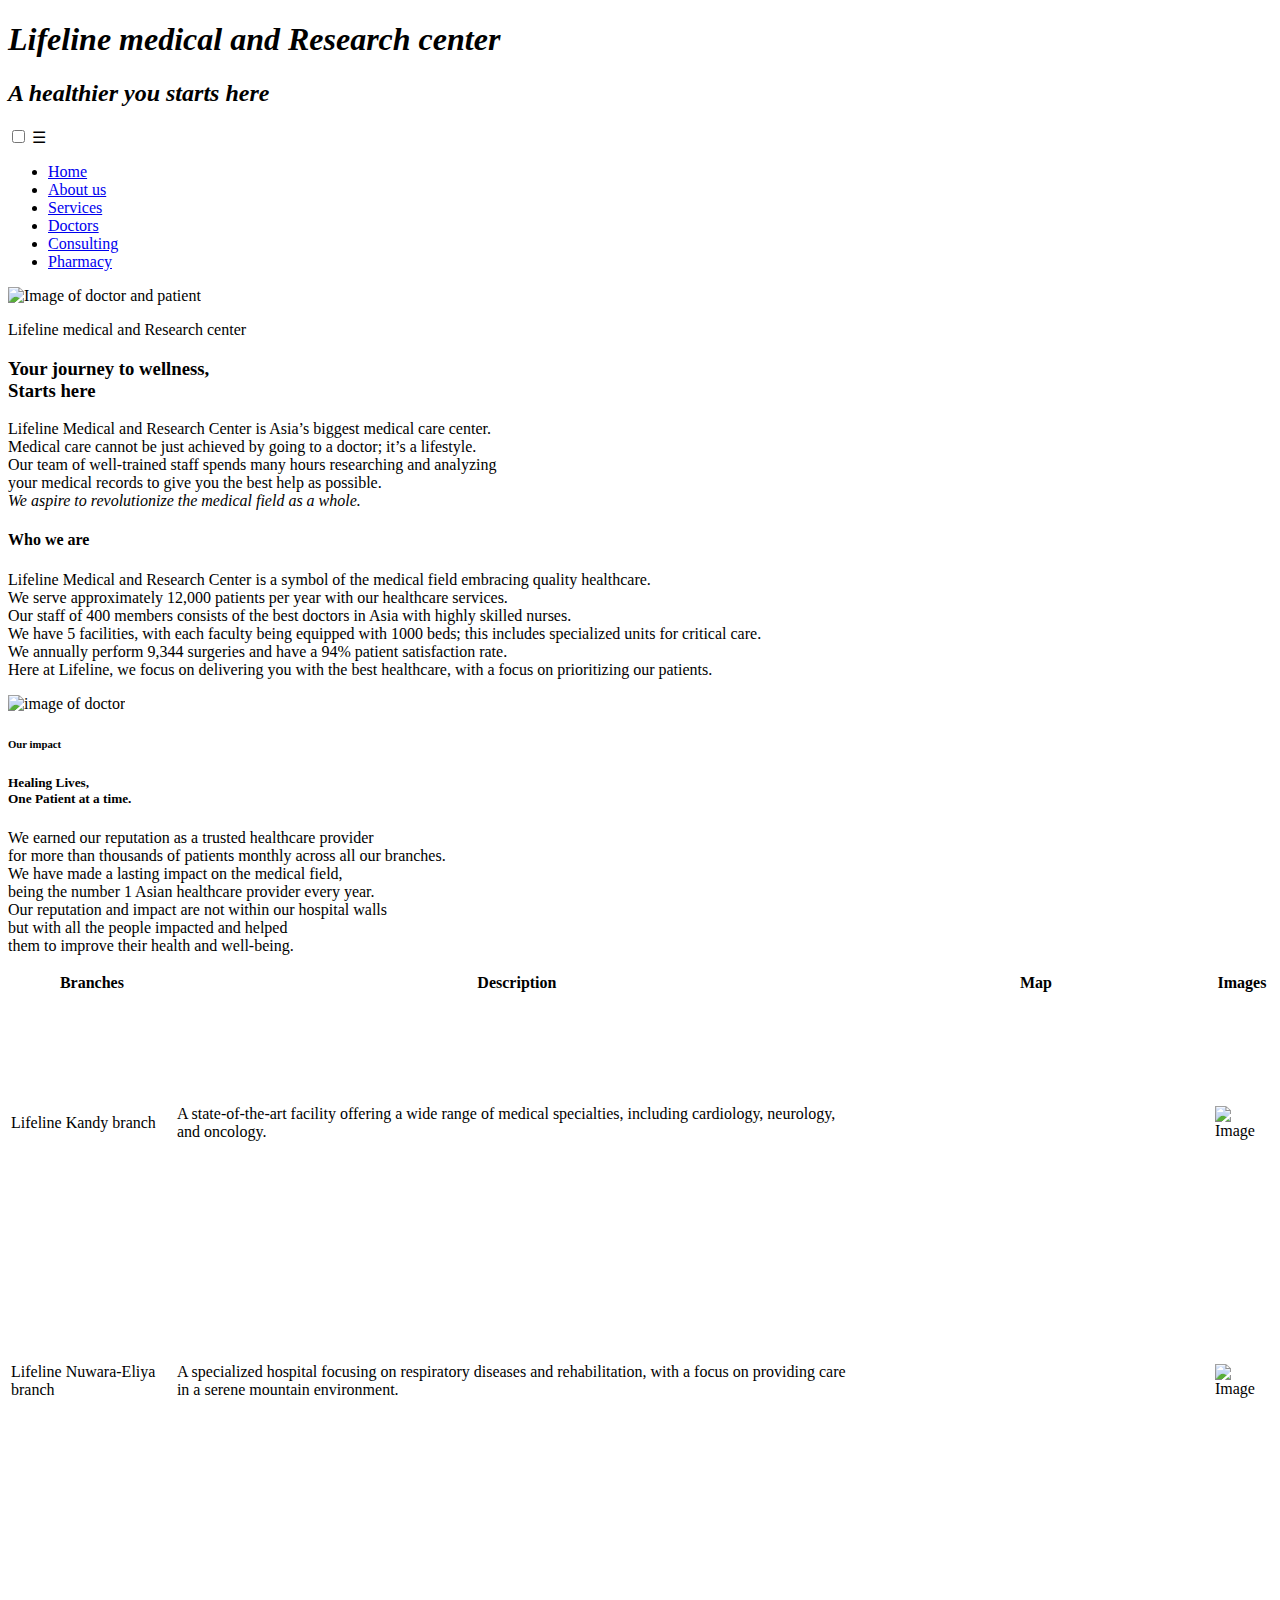
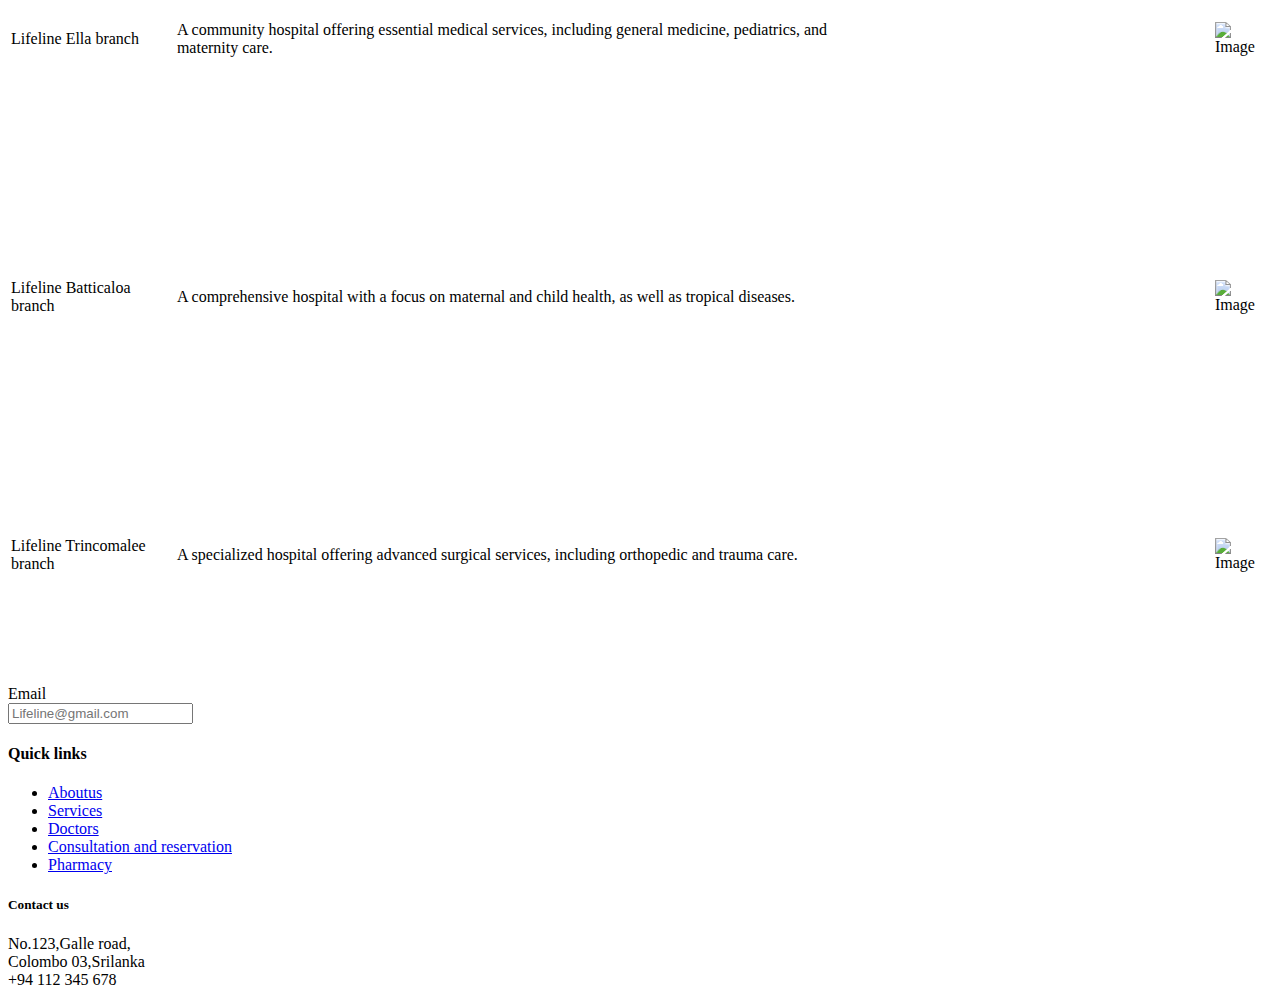
==== aboutus.html @ 41ca75fc "Add files via upload" ====
<!DOCTYPE html>
<html lang="en">
  <head>
    <meta charset="UTF-8" />
    <meta name="viewport" content="width=device-width, initial-scale=1.0" />
    <title>Lifeline medical and Research center</title>
    <link rel="stylesheet" href="CSS/aboutus.css" />
  </head>
  <body>
    <div class="headsect">
      <div class="headtxt">
        <h1 class="heading1">
          <em>Lifeline medical and Research center</em>
        </h1>
        <h2 class="heading2">
          <em>A healthier you starts here</em>
        </h2>
      </div>
    </div>

    <nav>
      <input type="checkbox" id="menu-toggle" />
      <label for="menu-toggle" class="menu-icon">&#9776;</label>
      <ul class="menu">
        <li><a href="index.html">Home</a></li>
        <li><a href="aboutus.html">About us</a></li>
        <li><a href="Services.html">Services</a></li>
        <li><a href="Doctors.html">Doctors</a></li>
        <li><a href="Consultation and reservation.html">Consulting</a></li>
        <li><a href="pharmacy.html">Pharmacy</a></li>
      </ul>
    </nav>

    <section class="sec1">
      <img
        class="aboutusimage"
        src="images/About us.jpg"
        alt="Image of doctor and patient"
      />

      <div>
        <p class="Abus">Lifeline medical and Research center</p>
        <h3 id="h3">
          Your journey to wellness,<br />
          Starts here
        </h3>

        <p id="para">
          Lifeline Medical and Research Center is Asia’s biggest medical care
          center. <br />
          Medical care cannot be just achieved by going to a doctor; it’s a
          lifestyle. <br />
          Our team of well-trained staff spends many hours researching and
          analyzing <br />
          your medical records to give you the best help as possible. <br /><em>
            We aspire to revolutionize the medical field as a whole.</em
          >
        </p>
      </div>
    </section>

    <section class="sec2">
      <div>
        <h4 id="h4">Who we are</h4>
        <p id="psec1">
          Lifeline Medical and Research Center is a symbol of the medical field
          embracing quality healthcare. <br />
          We serve approximately 12,000 patients per year with our healthcare
          services. <br />
          Our staff of 400 members consists of the best doctors in Asia with
          highly skilled nurses.<br />
          We have 5 facilities, with each faculty being equipped with 1000 beds;
          this includes specialized units for critical care. <br />
          We annually perform 9,344 surgeries and have a 94% patient
          satisfaction rate. <br />
          Here at Lifeline, we focus on delivering you with the best healthcare,
          with a focus on prioritizing our patients.
        </p>
      </div>
    </section>
    <section class="sec3">
      <img
        class="sec3img"
        src="images/healing lives.avif"
        alt="image of doctor"
      />

      <h6 id="h6">Our impact</h6>
      <h5 id="h5">Healing Lives,<br />One Patient at a time.</h5>

      <p id="psec2">
        We earned our reputation as a trusted healthcare provider <br />
        for more than thousands of patients monthly across all our branches.
        <br />
        We have made a lasting impact on the medical field, <br />
        being the number 1 Asian healthcare provider every year. <br />
        Our reputation and impact are not within our hospital walls <br />but
        with all the people impacted and helped <br />
        them to improve their health and well-being.
      </p>
    </section>
    <table class="table">
      <tr>
        <th>Branches</th>
        <th>Description</th>
        <th>Map</th>
        <th>Images</th>
      </tr>
      <tr>
        <td>Lifeline Kandy branch</td>
        <td>
          A state-of-the-art facility offering a wide range of medical
          specialties, including cardiology, neurology, and oncology.
        </td>
        <td>
          <iframe
            src="https://www.google.com/maps/embed?pb=!1m14!1m12!1m3!1d868.8200942307998!2d80.63075893583607!3d7.285159734016396!2m3!1f0!2f0!3f0!3m2!1i1024!2i768!4f13.1!5e0!3m2!1sen!2slk!4v1725992396727!5m2!1sen!2slk"
            width="350"
            height="250"
            style="border: 0"
            allowfullscreen=""
            loading="lazy"
            referrerpolicy="no-referrer-when-downgrade"
            >Lifeline Kandy branch</iframe
          >
        </td>
        <td><img src="images/Kandy branch.jpg" alt="Image" /></td>
      </tr>
      <tr>
        <td>Lifeline Nuwara-Eliya branch</td>
        <td>
          A specialized hospital focusing on respiratory diseases and
          rehabilitation, with a focus on providing care in a serene mountain
          environment.
        </td>
        <td>
          <iframe
            src="https://www.google.com/maps/embed?pb=!1m18!1m12!1m3!1d726.719790035398!2d80.79352157753644!3d6.952860335462209!2m3!1f0!2f0!3f0!3m2!1i1024!2i768!4f13.1!3m3!1m2!1s0x3ae380434e1554c7%3A0x291608404c937d9c!2sNuwara%20Eliya!5e0!3m2!1sen!2slk!4v1725995589548!5m2!1sen!2slk"
            width="350"
            height="250"
            style="border: 0"
            allowfullscreen=""
            loading="lazy"
            referrerpolicy="no-referrer-when-downgrade"
            >Lifeline Nuwara-Eliya branch</iframe
          >
        </td>
        <td><img src="images/Nuwara-Eliya.png" alt="Image" /></td>
      </tr>
      <tr>
        <td>Lifeline Ella branch</td>
        <td>
          A community hospital offering essential medical services, including
          general medicine, pediatrics, and maternity care.
        </td>
        <td>
          <iframe
            src="https://www.google.com/maps/embed?pb=!1m18!1m12!1m3!1d495.148804326117!2d81.04576549305061!3d6.867769811684056!2m3!1f0!2f0!3f0!3m2!1i1024!2i768!4f13.1!3m3!1m2!1s0x3ae465955bc09a25%3A0xbdfadcdadec487fb!2sElla!5e0!3m2!1sen!2slk!4v1725995658808!5m2!1sen!2slk"
            width="350"
            height="250"
            style="border: 0"
            allowfullscreen=""
            loading="lazy"
            referrerpolicy="no-referrer-when-downgrade"
            >Lifeline Ella branch</iframe
          >
        </td>
        <td><img src="images/Ella.avif" alt="Image" /></td>
      </tr>
      <tr>
        <td>Lifeline Batticaloa branch</td>
        <td>
          A comprehensive hospital with a focus on maternal and child health, as
          well as tropical diseases.
        </td>
        <td>
          <iframe
            src="https://www.google.com/maps/embed?pb=!1m18!1m12!1m3!1d988.342657332266!2d81.66416466606272!3d7.750455884718097!2m3!1f0!2f0!3f0!3m2!1i1024!2i768!4f13.1!3m3!1m2!1s0x3afacd5a8d4e794b%3A0x445b48547815a564!2sBatticaloa!5e0!3m2!1sen!2slk!4v1725995783666!5m2!1sen!2slk"
            width="350"
            height="250"
            style="border: 0"
            allowfullscreen=""
            loading="lazy"
            referrerpolicy="no-referrer-when-downgrade"
            >Lifeline Batticaloa branch</iframe
          >
        </td>
        <td><img src="images/Batticaloa.jpeg" alt="Image" /></td>
      </tr>
      <tr>
        <td>Lifeline Trincomalee branch</td>
        <td>
          A specialized hospital offering advanced surgical services, including
          orthopedic and trauma care.
        </td>
        <td>
          <iframe
            src="https://www.google.com/maps/embed?pb=!1m18!1m12!1m3!1d822.3923364377348!2d81.2159187462006!3d8.587860156119842!2m3!1f0!2f0!3f0!3m2!1i1024!2i768!4f13.1!3m3!1m2!1s0x3afbbcb6902dbe27%3A0x7de76a7a331b0fbb!2sTrincomalee!5e0!3m2!1sen!2slk!4v1725995866344!5m2!1sen!2slk"
            width="350"
            height="250"
            style="border: 0"
            allowfullscreen=""
            loading="lazy"
            referrerpolicy="no-referrer-when-downgrade"
            >Lifeline Trincomalee branch</iframe
          >
        </td>
        <td><img src="images/Trincomalee.avif" alt="Image" /></td>
      </tr>
    </table>

    <footer class="footer">
      <div class="footer-container">
        <div class="item" id="mail">
          <label for="email">Email</label><br />
          <input type="email" placeholder="Lifeline@gmail.com" />
        </div>
        <div class="item">
          <h4 id="quicklink">Quick links</h4>
          <div class="listcolumn">
            <ul id="unorderlistfoot">
              <li><a href="Aboutus.html">Aboutus</a></li>
              <li><a href="Services.html">Services</a></li>
              <li><a href="Doctors.html">Doctors</a></li>
              <li>
                <a href="Consultation and reservation.html"
                  >Consultation and reservation</a
                >
              </li>
              <li><a href="Pharmacy.html">Pharmacy</a></li>
            </ul>
          </div>
        </div>
        <div class="item">
          <h5>Contact us</h5>
          <p>
            No.123,Galle road,<br />
            Colombo 03,Srilanka <br />+94 112 345 678
          </p>
        </div>
      </div>
    </footer>
  </body>
</html>
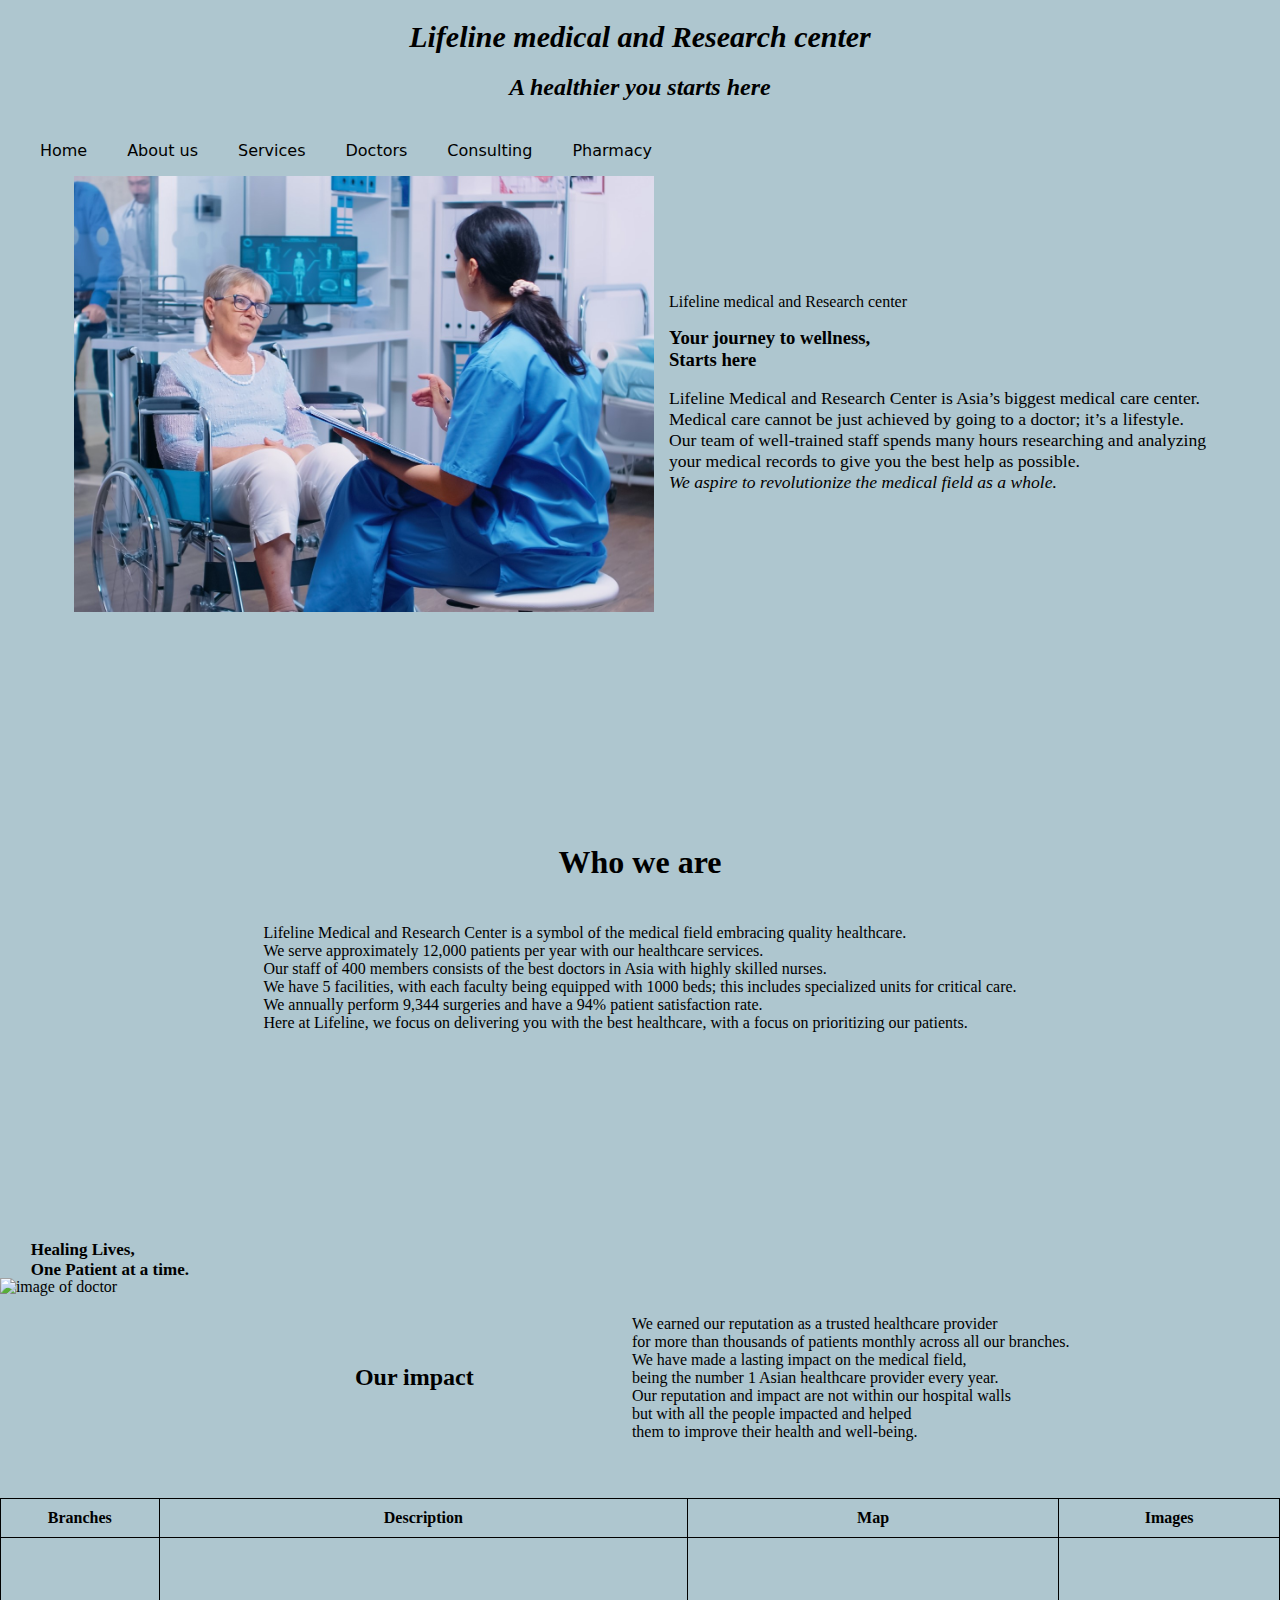
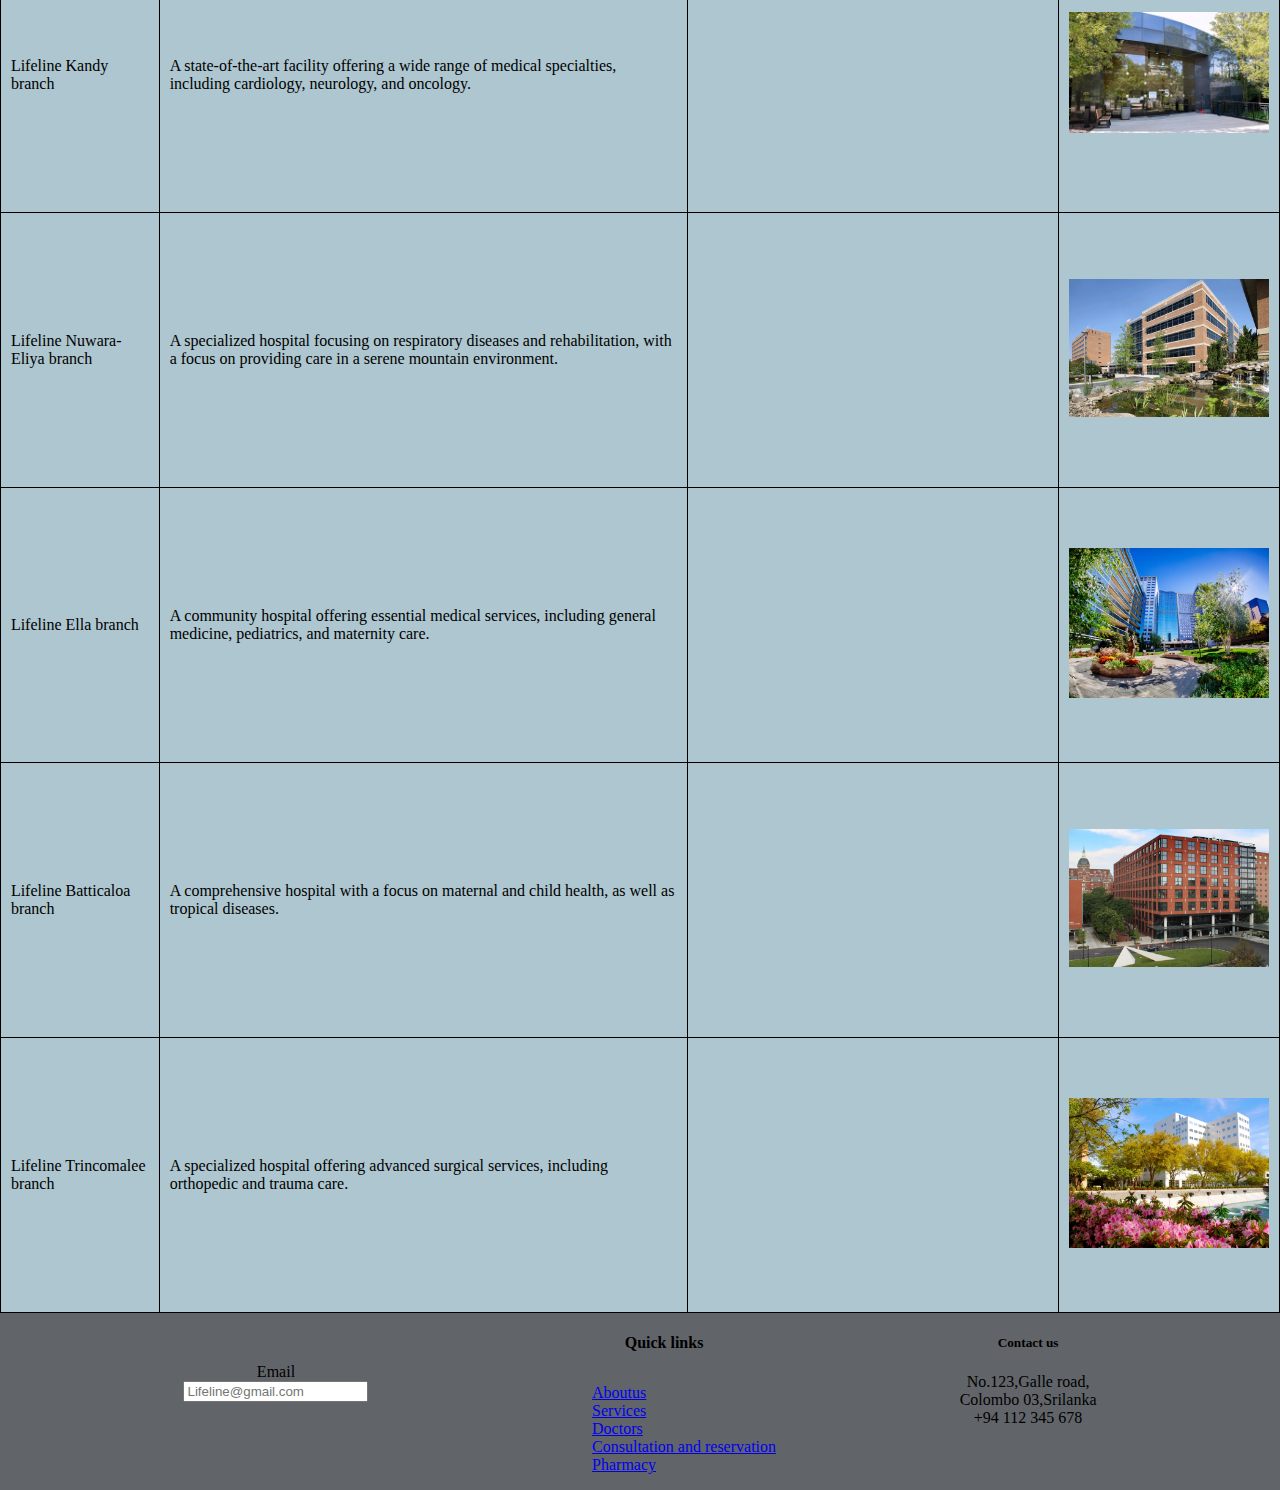
==== commit ebefe8d1: "Update aboutus.html" ====
--- a/aboutus.html
+++ b/aboutus.html
@@ -4,7 +4,7 @@
     <meta charset="UTF-8" />
     <meta name="viewport" content="width=device-width, initial-scale=1.0" />
     <title>Lifeline medical and Research center</title>
-    <link rel="stylesheet" href="CSS/aboutus.css" />
+    <link rel="stylesheet" href="aboutus.css" />
   </head>
   <body>
     <div class="headsect">
@@ -34,7 +34,7 @@
     <section class="sec1">
       <img
         class="aboutusimage"
-        src="images/About us.jpg"
+        src="About us.jpg"
         alt="Image of doctor and patient"
       />
 
@@ -124,7 +124,7 @@
             >Lifeline Kandy branch</iframe
           >
         </td>
-        <td><img src="images/Kandy branch.jpg" alt="Image" /></td>
+        <td><img src="Kandy branch.jpg" alt="Image" /></td>
       </tr>
       <tr>
         <td>Lifeline Nuwara-Eliya branch</td>
@@ -145,7 +145,7 @@
             >Lifeline Nuwara-Eliya branch</iframe
           >
         </td>
-        <td><img src="images/Nuwara-Eliya.png" alt="Image" /></td>
+        <td><img src="Nuwara-Eliya.png" alt="Image" /></td>
       </tr>
       <tr>
         <td>Lifeline Ella branch</td>
@@ -165,7 +165,7 @@
             >Lifeline Ella branch</iframe
           >
         </td>
-        <td><img src="images/Ella.avif" alt="Image" /></td>
+        <td><img src="Ella.avif" alt="Image" /></td>
       </tr>
       <tr>
         <td>Lifeline Batticaloa branch</td>
@@ -185,7 +185,7 @@
             >Lifeline Batticaloa branch</iframe
           >
         </td>
-        <td><img src="images/Batticaloa.jpeg" alt="Image" /></td>
+        <td><img src="Batticaloa.jpeg" alt="Image" /></td>
       </tr>
       <tr>
         <td>Lifeline Trincomalee branch</td>
@@ -205,7 +205,7 @@
             >Lifeline Trincomalee branch</iframe
           >
         </td>
-        <td><img src="images/Trincomalee.avif" alt="Image" /></td>
+        <td><img src="Trincomalee.avif" alt="Image" /></td>
       </tr>
     </table>
 
--- a/aboutus.css
+++ b/aboutus.css
@@ -0,0 +1,406 @@
+body{
+    margin: -0.01%;    
+    height: 60vh;
+    background-color:#aec6cf ;
+}
+
+.heading1{
+    font-size: 30px;
+    font-weight: 550;
+    text-align: center;
+}
+/* Home Navigation Styles */
+nav {
+    position: relative; /* Ensures the nav bar is positioned relative to its normal flow, used for positioning child elements */
+}
+
+nav a {
+    color: rgb(0, 0, 0); /* Sets the link color to black */
+    text-decoration: none; /* Removes the underline from the links */
+    margin-right: 20px; /* Adds spacing between the navigation links */
+    font-family: system-ui, -apple-system, BlinkMacSystemFont, 'Segoe UI', Roboto, Oxygen, Ubuntu, Cantarell, 'Open Sans', 'Helvetica Neue', sans-serif; /* Uses a system font stack for cross-device compatibility */
+    font-weight: 500; /* Sets a medium font weight for the links */
+}
+
+/* Hamburger Menu Icon */
+.menu-icon {
+    display: none; /* Hides the hamburger icon on larger screens */
+    font-size: 30px; /* Sets the size of the hamburger icon */
+    cursor: pointer; /* Changes the cursor to a pointer when hovering over the icon */
+    padding: 10px; /* Adds padding around the hamburger icon */
+}
+
+/* Hide the checkbox (used for toggling the menu) */
+#menu-toggle {
+    display: none; /* The checkbox is hidden but is still functional */
+}
+
+/* Regular menu displayed on large screens */
+.menu {
+    display: flex; /* Horizontally aligns the navigation items */
+    list-style-type: none; /* Removes the default bullet points from the list items */
+}
+
+.menu li {
+    margin-right: 20px; /* Adds space between each navigation item */
+}
+
+/* Hover effect for the links */
+nav a:hover {
+    color: rgb(51, 101, 207); /* Changes the color of the links when hovered */
+}
+
+/* Mobile Responsiveness */
+@media screen and (max-width: 480px) {
+    .menu {
+        display: none;
+        flex-direction: column;
+        width: 100%;
+        text-align: center;
+        background-color: #f5f5f5;
+        position: fixed;
+        top: 50px;
+        left: 0;
+        max-height: calc(100vh - 50px);
+    }
+
+    #menu-toggle:checked + .menu-icon + .menu {
+        display: flex;
+    }
+
+    .menu-icon {
+        display: block;
+        margin-right: 10px;
+    }
+
+    .menu li {
+        margin: 10px 0;
+    }
+
+    /* Adjust heading for mobile */
+    .heading1 {
+        font-size: 18px;
+        text-align: left;
+        margin-left: 10px;
+        width: auto;
+    }
+
+    /* Adjust images for responsiveness */
+    #logo {
+        width: 100%;
+        height: auto;
+    }
+
+    .aboutusimage {
+        width: 100%;
+        height: auto;
+        margin: 0;
+    }
+
+    /* Section 1 adjustments */
+    .sec1 {
+        flex-direction: column;
+        text-align: center;
+        margin-bottom: 20px;
+    }
+
+    .Abus {
+        font-size: small;
+    }
+
+    #h3 {
+        margin: 0;
+        font-size: 1.5rem;
+    }
+
+    /* Section 2 adjustments */
+    .sec2 {
+        background-size: cover;
+        padding: 50px;
+    }
+
+    #h4 {
+        font-size: large;
+    }
+
+    /* Section 3 adjustments */
+    .sec3 {
+        flex-direction: column;
+        align-items: center;
+    }
+
+    .sec3img {
+        width: 100%;
+        height: auto;
+    }
+
+    #h6 {
+        font-size: medium;
+        margin: 0;
+        left: 0;
+        text-align: center;
+    }
+
+    #psec2 {
+        text-align: center;
+        font-size: small;
+    }
+
+    /* Table adjustments */
+    .table {
+        width: 100%;
+    }
+
+    th, td {
+        padding: 5px;
+    }
+
+    /* Footer adjustments */
+    .footer-container {
+        display: block;
+        text-align: center;
+    }
+
+    .footer-list {
+        list-style: none;
+        padding: 0;
+    }
+}
+.heading2{
+    text-align: center;
+}
+.headtxt{
+    left: 20px;
+}
+.headsect{
+    block-size: 105px;
+}
+#logo{
+    width: 350px;
+    height: 300px;
+    position: relative;
+    bottom: 166px;
+    block-size: 240px;
+}
+.aboutusimage{
+    width: 580px;
+    height: auto;
+    margin-top: -0.1px;
+    position: relative;
+    margin-right: 15px;
+}
+
+.sec1{
+    display: flex;
+    align-items: center;
+    justify-content: center;
+    margin-bottom: 20px;
+}
+.Abus{
+    position: relative;
+    font-size: medium;
+}
+#h3{
+    margin: 0;
+    bottom: 3;
+
+}
+#para{
+    font-weight: 500;
+    font-size: 1.1rem;
+}
+
+.sec2{
+    display: flex;
+    align-items: center;
+    justify-content: center;
+    background-image: url(https://assets.mayoclinic.org/content/dam/media/global/images/2023/06/26/mccms-Getty-1082003662-415x275.jpg);
+    background-size: cover;
+    padding: 170px;
+    margin-bottom: 60px;
+}
+#h4{
+    text-align: center;
+    font-size: xx-large;
+}
+#psec1{
+    font-weight: 500;
+}
+
+.sec3{
+    display: flex;
+    align-items: center;
+
+}
+#h5{
+    font-size: 17px;
+    position: relative;
+    bottom: 118px;
+    right: 443px;
+    margin: 0;
+}
+.sec3img{
+    width: 355px;
+    height: 200px;
+}
+#h6{
+    font-size: x-large;
+    margin: 0;
+}
+#psec2{
+    font-size: medium;
+    top: 10px;
+}
+.table{
+    margin-top: 20px;
+}
+.table,th,td{
+    border: 1.3px solid #000;
+    border-collapse: collapse;
+}
+th,td{
+    padding: 10px;
+}
+td img{
+   width: 200px;
+}
+
+
+#expertise{
+    text-align: center;
+    font-weight: 200;
+}
+.column{
+    display: flex;
+    flex-direction: column;
+}
+#list1{
+    list-style-position: outside;
+    padding-right: 100px;
+    margin-right: 85px;
+    flex-direction: column;
+    list-style-type: circle;
+}
+.footer{
+    background-color: #616569;
+}
+.footer-container{
+    display: flex;
+}
+.quicklink{
+    margin: -20px;
+    padding-bottom: 0;
+}
+.footer-container{
+    display: grid;
+    grid-template-columns: auto auto auto;
+    text-align: center;
+    padding: 0;
+    justify-content: space-evenly;
+}
+.listcolumn{
+    box-sizing: border-box;
+    margin: 0;
+    padding: 0;
+    text-align: start;
+    margin-top: -5px;
+}
+#mail{
+    padding-top: 50px;
+}
+.footer-list{
+    list-style-position: inside;
+    list-style-type: circle;
+    display: inline;
+    margin-right: 10px;
+}
+#unorderlistfoot{
+    list-style: none;
+    display: inline-block;
+}
+
+/* General Mobile Responsiveness */
+@media screen and (max-width: 768px) {
+    nav {
+        display: flex;
+        flex-direction: column;
+        align-items: flex-start;
+    }
+
+    .menu {
+        display: none;
+        flex-direction: column;
+        align-items: flex-start;
+        width: 100%;
+    }
+
+    .menu li {
+        margin: 10px 0;
+    }
+
+    .menu-icon {
+        display: block;
+    }
+
+    #menu-toggle:checked + .menu-icon + .menu {
+        display: flex;
+    }
+    .heading1 {
+        font-size: 24px;
+        text-align: center;
+    }
+
+    .headtxt {
+        padding: 0 10px;
+    }
+
+    .aboutusimage {
+        width: 100%;
+        height: auto;
+    }
+}
+
+/* Smaller Screens (Max Width: 480px) */
+@media screen and (max-width: 480px) {
+    .heading1 {
+        font-size: 20px;
+    }
+
+    .heading2 {
+        font-size: 16px;
+    }
+
+    nav {
+        padding: 10px;
+    }
+
+    .menu-icon {
+        font-size: 24px;
+    }
+
+    .sec1 img {
+        width: 100%;
+        height: auto;
+    }
+
+    .sec2, .sec3 {
+        padding: 10px;
+    }
+
+    .table {
+        display: block;
+        overflow-x: auto;
+    }
+
+    .table th, .table td {
+        display: block;
+        width: 100%;
+        text-align: left;
+        margin-bottom: 10px;
+    }
+
+    footer {
+        padding: 10px;
+        font-size: 14px;
+    }
+}